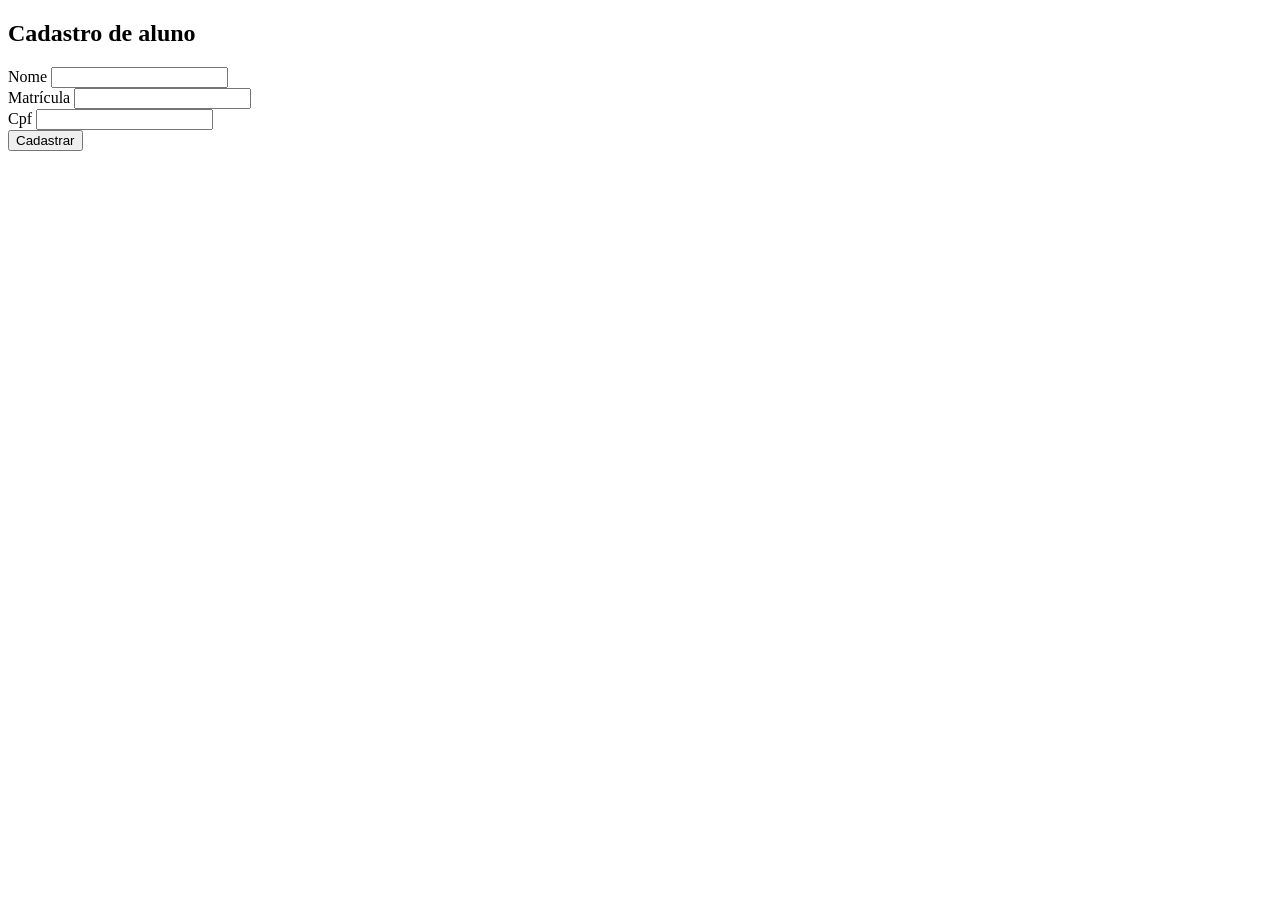
==== aluno-cadastro.html @ ada37b5d "adicionei um segundo css para estilizar a pagina, na qual eu só posso alterar este novo" ====
<!DOCTYPE html>
<head>
    <title>Cadastrar aluno</title>
    <link rel='stylesheet' href='main.css'>
</head>
<body class="form">
    <form>
        <h2>Cadastro de aluno</h2>
        <div>
            <label for="Nome">Nome</label>
            <input type="text" name="Nome" id="Nome">
        </div>
        <div>
            <label for="Matricula">Matrícula</label>
            <input type="text" name="Matricula" id="Matricula">
        </div>
        <div>
            <label for="Cpf">Cpf</label>
            <input type="text" name="Cpf" id="Cpf">
        </div>
        <div>
            <button>Cadastrar</button>
        </div>
    </form>
</body>
</html>
---- main.css ----
* {
    box-sizing: border-box;
}

body.login {
    display: grid;
    place-items: center;
    height: 100vh;
    margin: 0;


    form {
        border: 1px solid;
        padding: 1rem;
        display: grid;
        gap: 1rem;

        > :last-child {
            display: flex;
            justify-content: flex-end;
            gap: .25rem;

            > :first-child {
                background: transparent;
                border: 0 none;
            }
        }

        label {
            display: block;
        }
    }
}
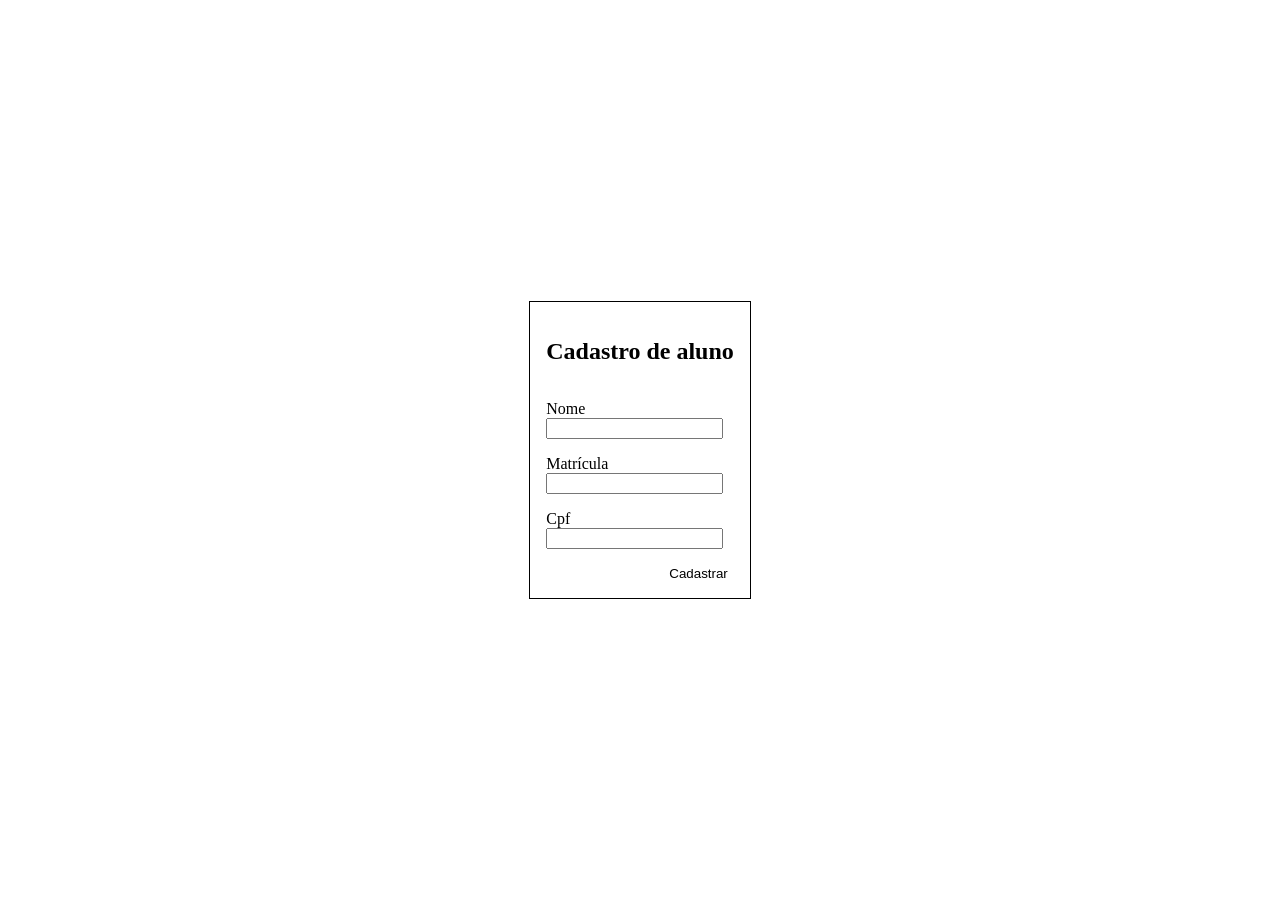
==== commit 16b5a777: "adicionei um segundo css para estilizar a pagina, na qual eu só posso alterar este novo" ====
--- a/aluno-cadastro.html
+++ b/aluno-cadastro.html
@@ -2,6 +2,7 @@
 <head>
     <title>Cadastrar aluno</title>
     <link rel='stylesheet' href='main.css'>
+    <link rel='stylesheet' href='chris.css'>
 </head>
 <body class="form">
     <form>
--- a/main.css
+++ b/main.css
@@ -2,12 +2,11 @@
     box-sizing: border-box;
 }
 
-body.login {
+body.form {
     display: grid;
     place-items: center;
     height: 100vh;
     margin: 0;
-
 
     form {
         border: 1px solid;
--- a/chris.css
+++ b/chris.css
@@ -0,0 +1,5 @@
+button {
+    background-color: sandybrown;
+    border: 1px solid snow;
+    border-radius: 4px;
+}
